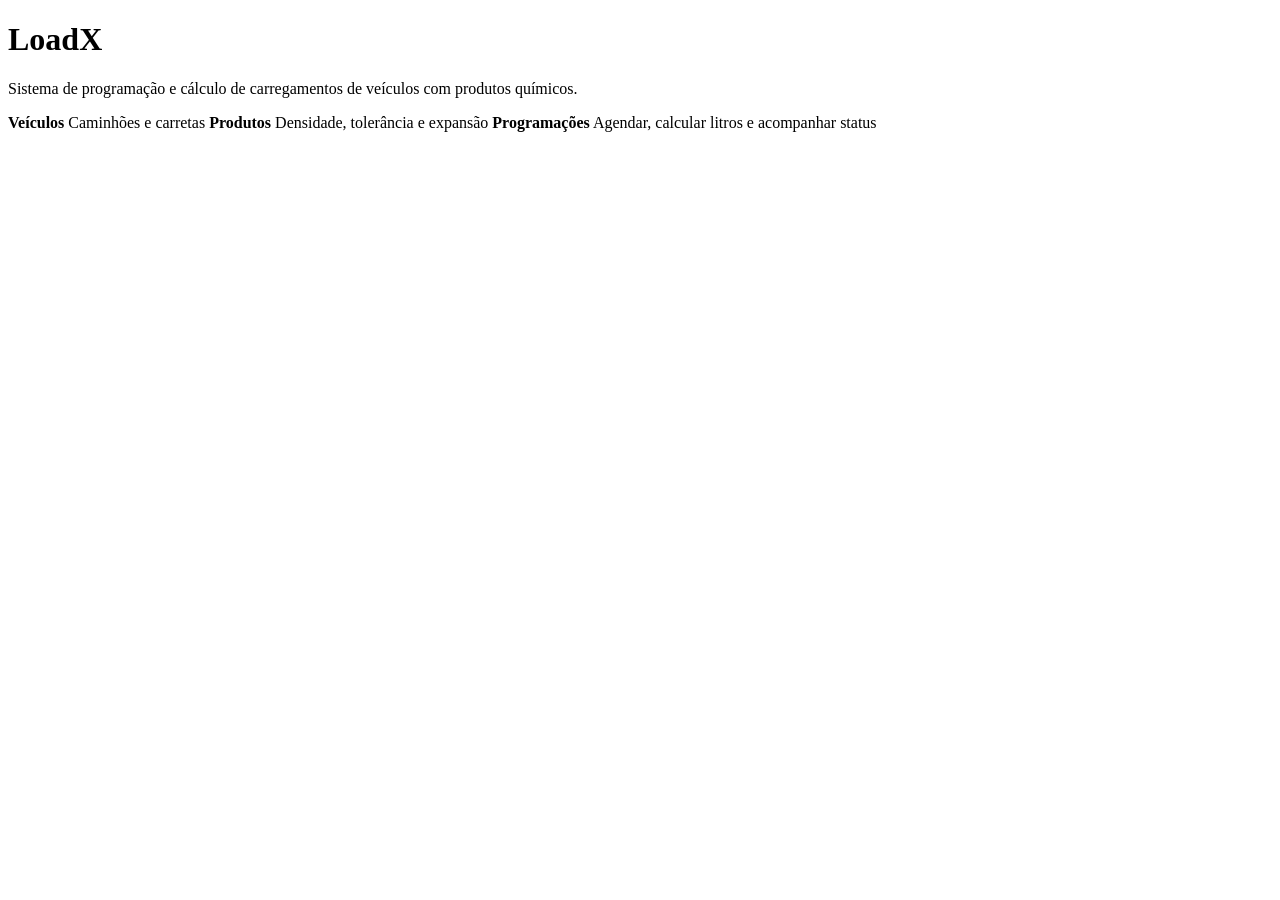
==== src/main/resources/templates/index.html @ 404cd2bf "Primeira versão do LoadX em Java" ====
<!DOCTYPE html>
<html lang="pt-BR" xmlns:th="http://www.thymeleaf.org">
<head th:replace="~{fragmentos :: cabeca('Início')}"></head>
<body>
<nav th:replace="~{fragmentos :: menu}"></nav>
<main>
    <h1>LoadX</h1>
    <p>Sistema de programação e cálculo de carregamentos de veículos com produtos químicos.</p>
    <div class="cartoes">
        <a class="cartao" th:href="@{/veiculos}">
            <strong>Veículos</strong>
            <span>Caminhões e carretas</span>
        </a>
        <a class="cartao" th:href="@{/produtos}">
            <strong>Produtos</strong>
            <span>Densidade, tolerância e expansão</span>
        </a>
        <a class="cartao" th:href="@{/programacoes}">
            <strong>Programações</strong>
            <span>Agendar, calcular litros e acompanhar status</span>
        </a>
    </div>
</main>
</body>
</html>
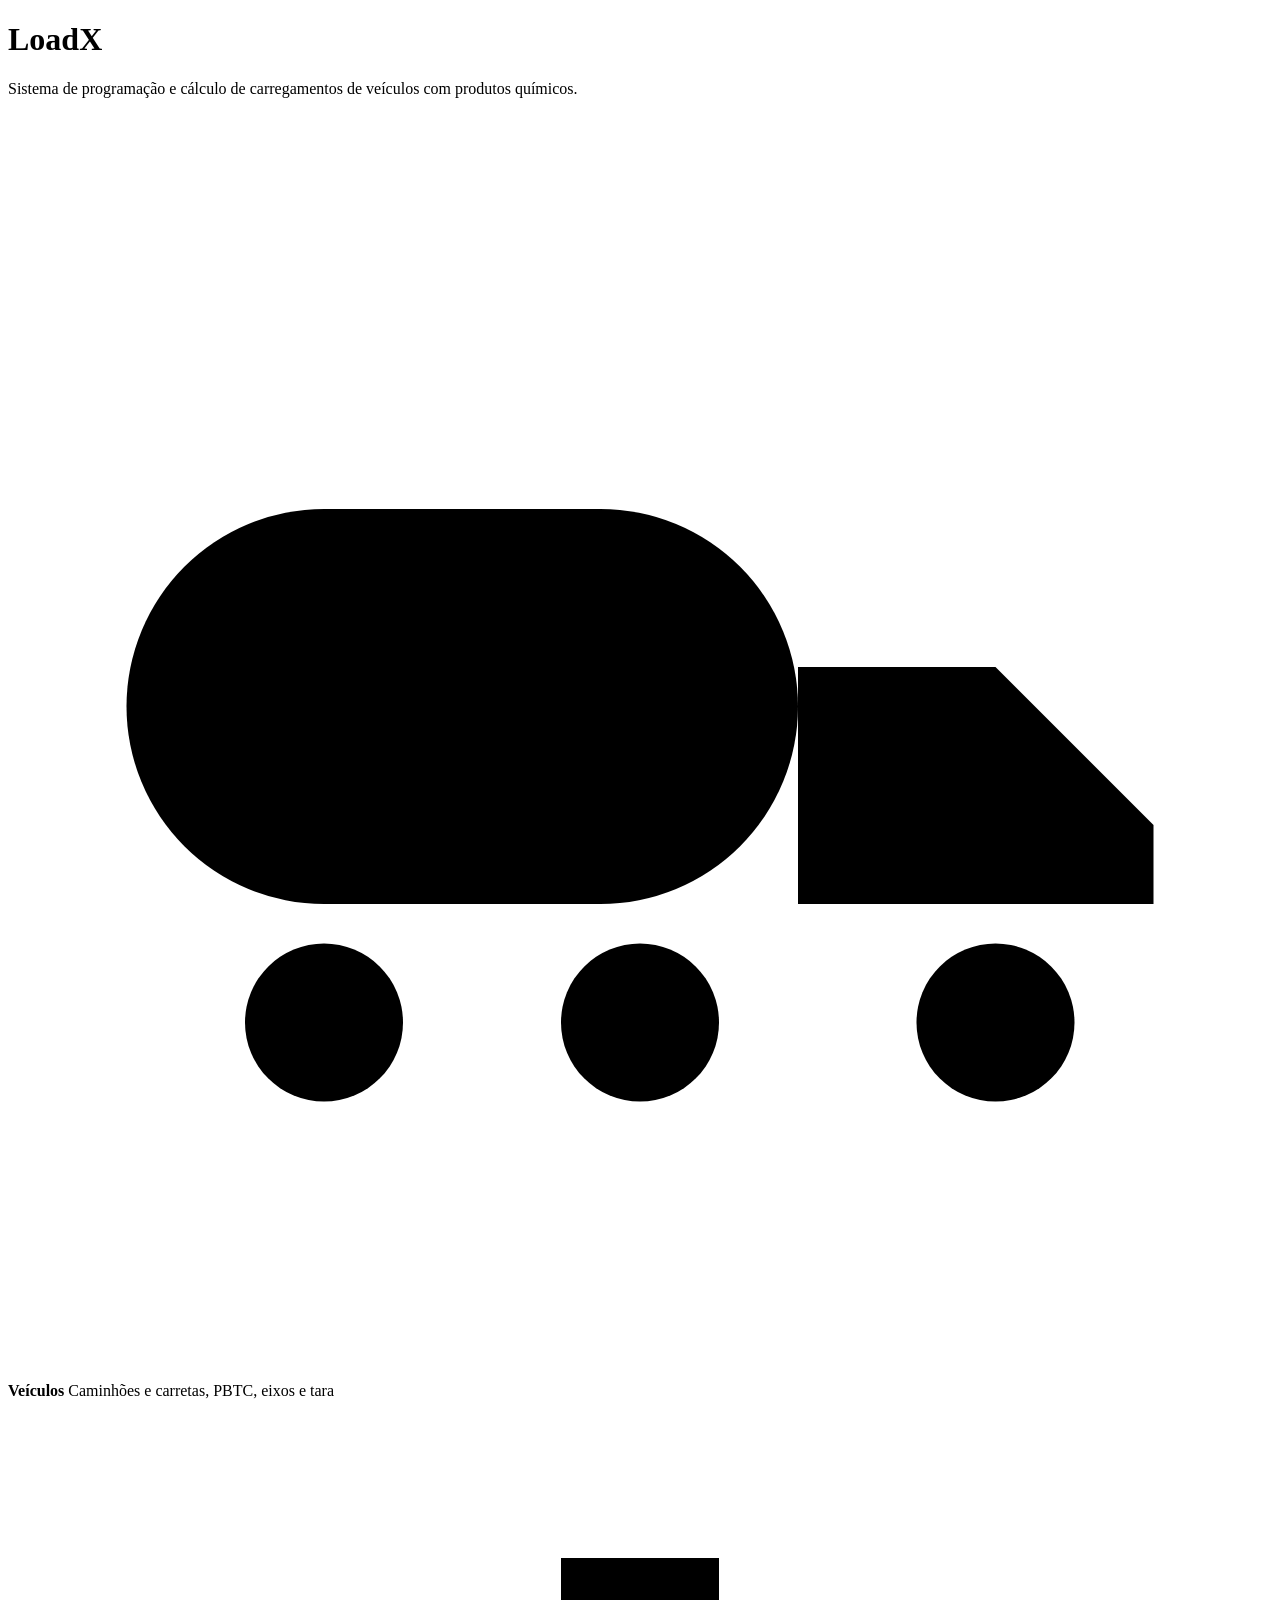
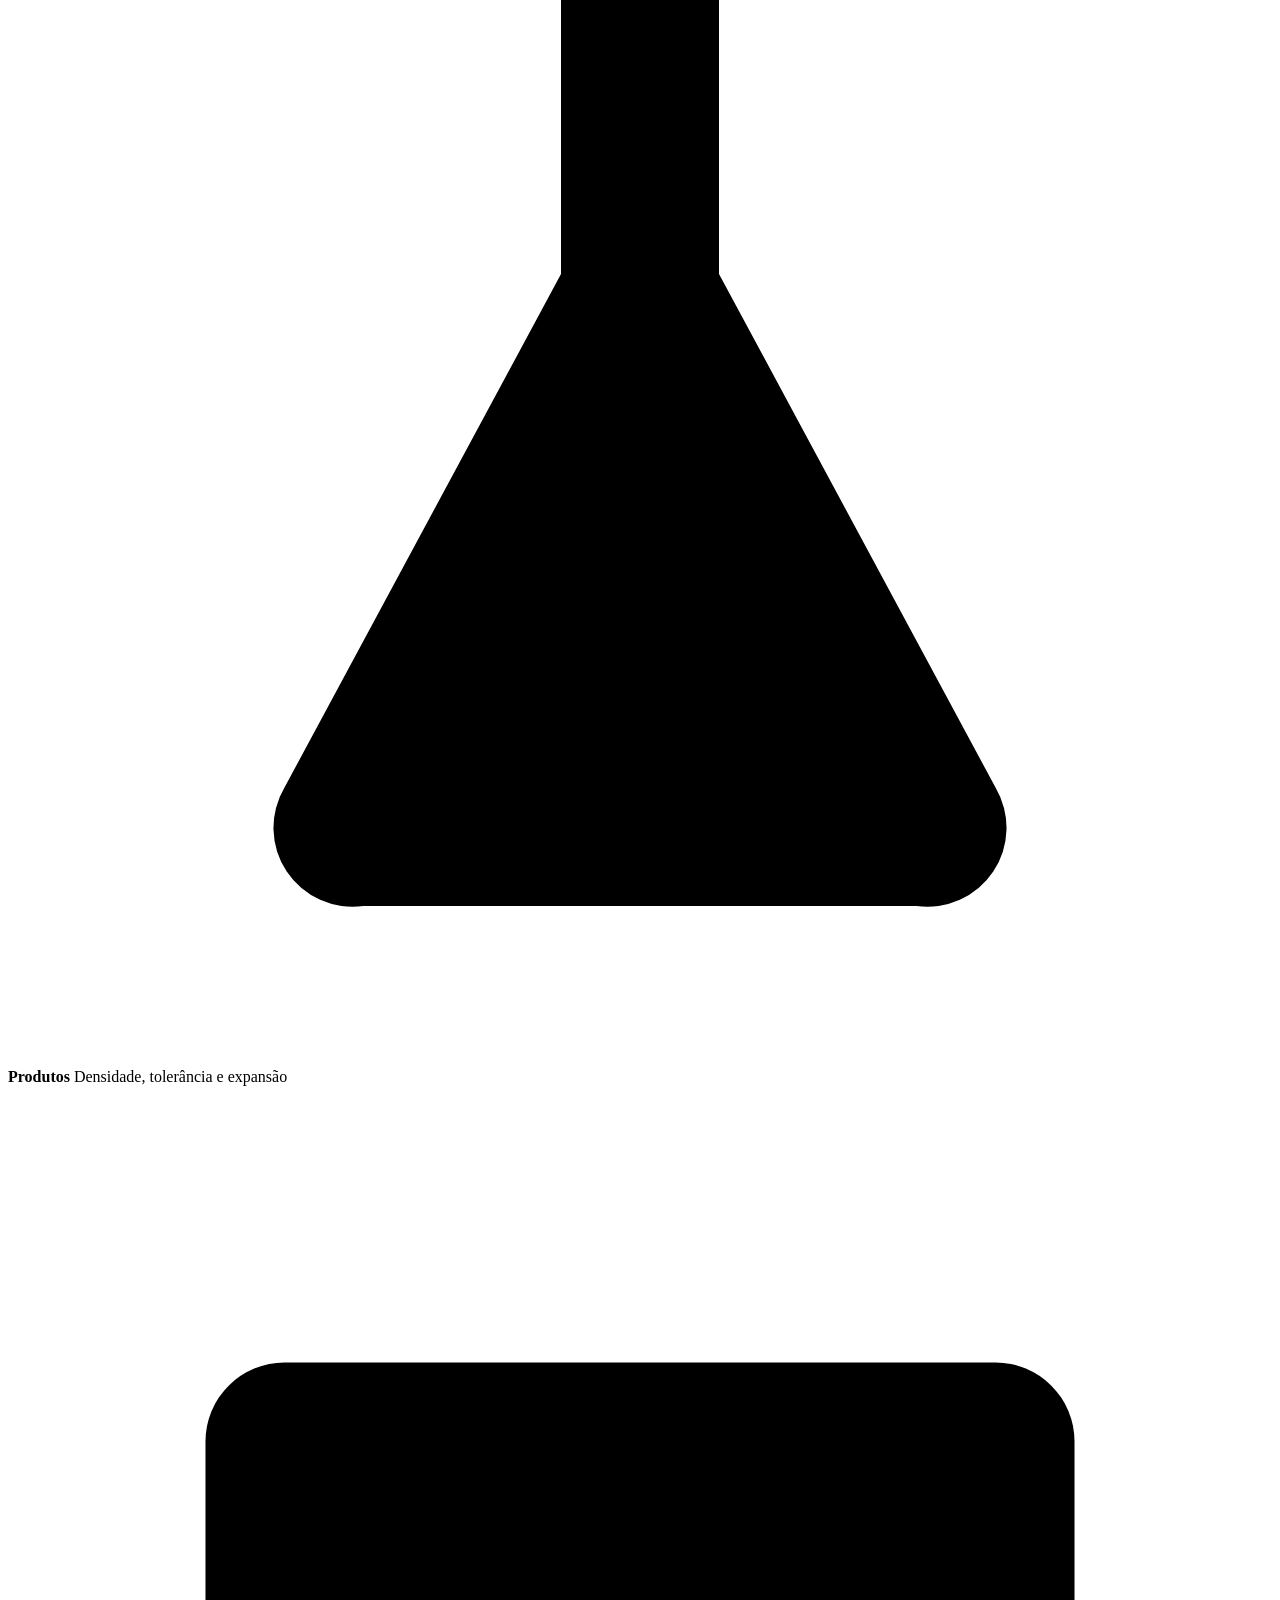
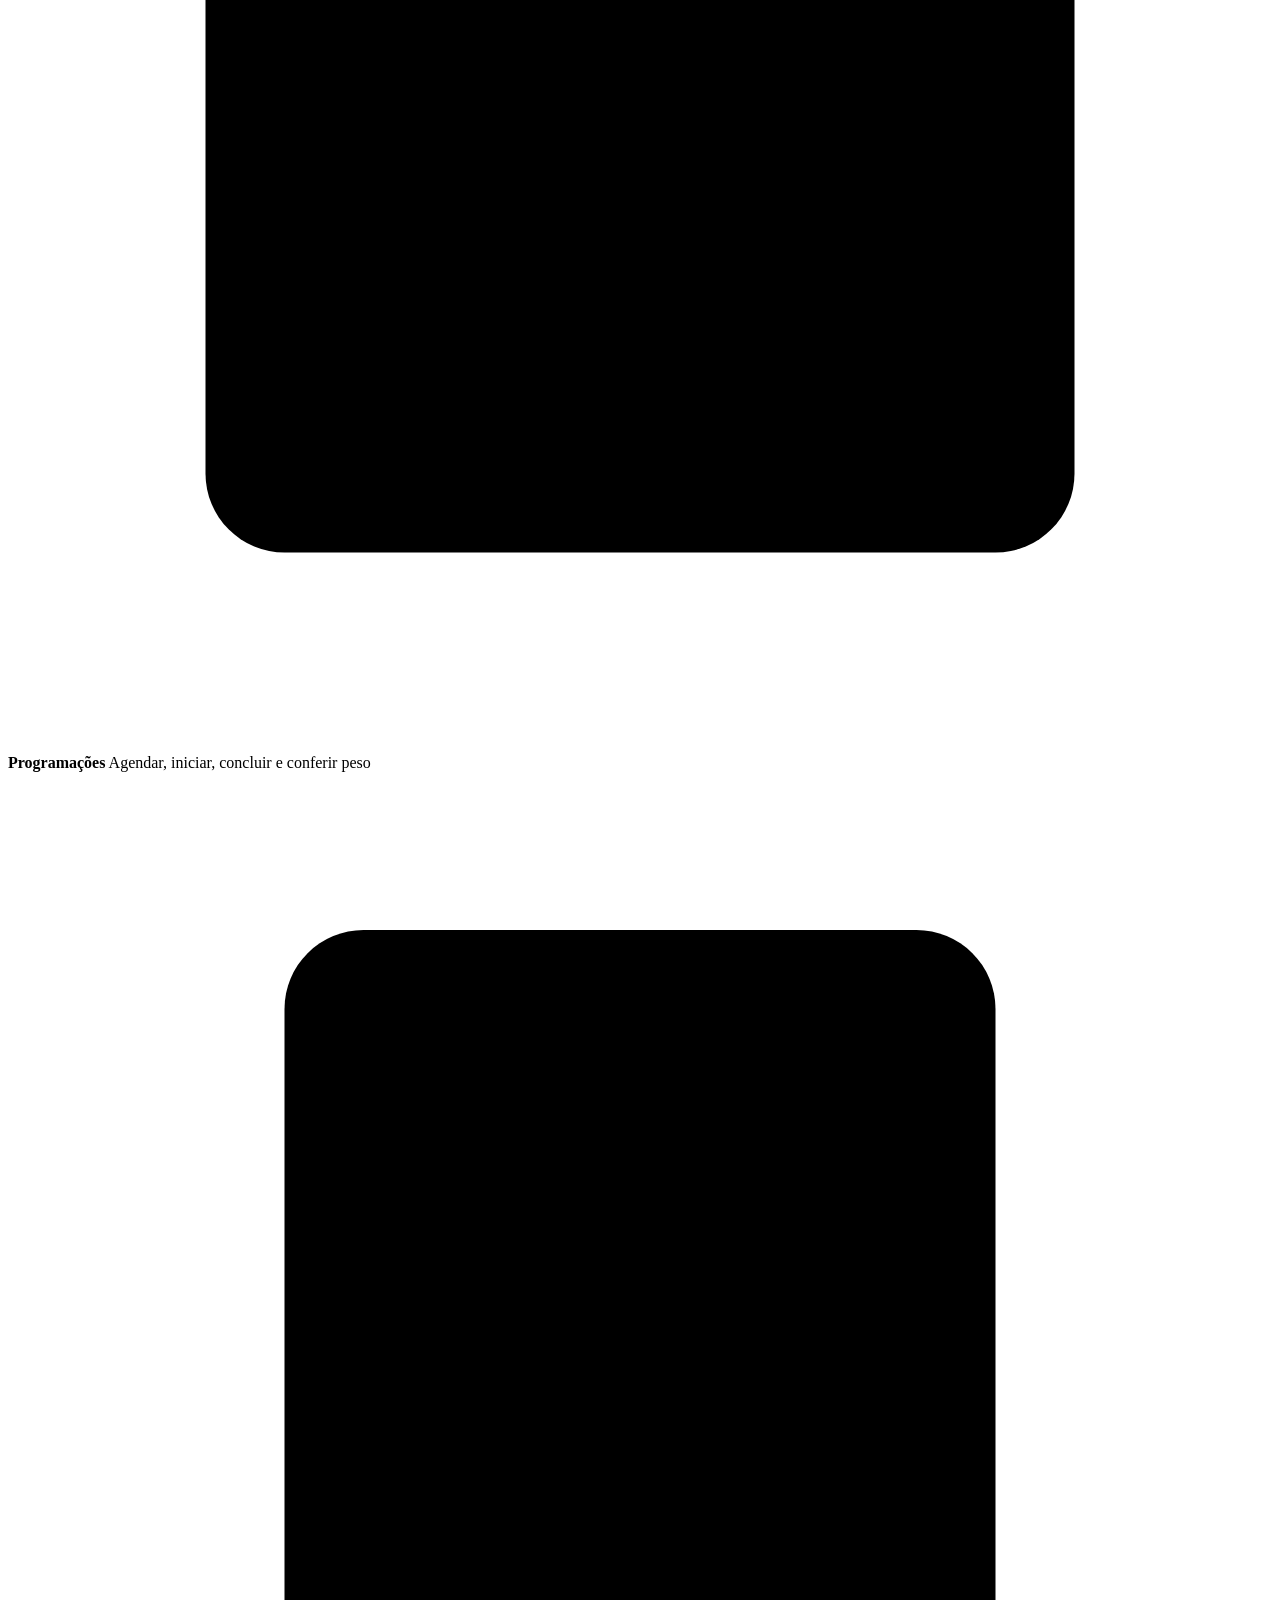
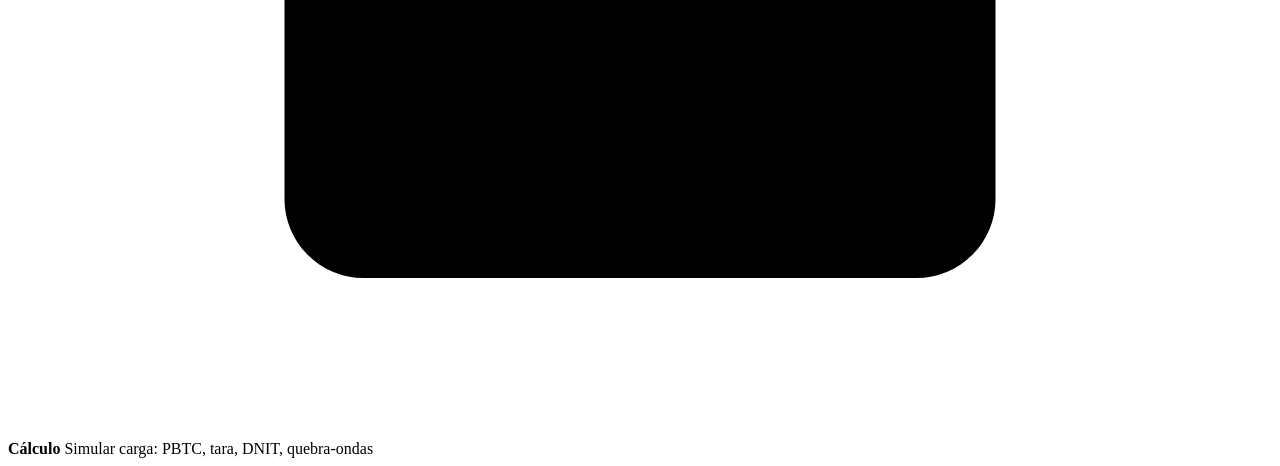
==== commit 93f8133c: "Remove demos de inicialização e finaliza cálculo" ====
--- a/src/main/resources/templates/index.html
+++ b/src/main/resources/templates/index.html
@@ -5,20 +5,60 @@
 <nav th:replace="~{fragmentos :: menu}"></nav>
 <main>
     <h1>LoadX</h1>
-    <p>Sistema de programação e cálculo de carregamentos de veículos com produtos químicos.</p>
-    <div class="cartoes">
-        <a class="cartao" th:href="@{/veiculos}">
+    <p class="subtitulo">Sistema de programação e cálculo de carregamentos de veículos com produtos químicos.</p>
+
+    <!-- Quatro quadrantes. Os icones sao SVG desenhados aqui mesmo
+         (sem arquivos de imagem), com a cor do texto (currentColor). -->
+    <div class="quadrantes">
+
+        <a class="quadrante" th:href="@{/veiculos}">
+            <svg viewBox="0 0 64 64" aria-hidden="true">
+                <rect x="6" y="20" width="34" height="20" rx="10"/>
+                <path d="M40 40V28h10l8 8v4z"/>
+                <path d="M6 40h52"/>
+                <circle cx="16" cy="46" r="4"/>
+                <circle cx="32" cy="46" r="4"/>
+                <circle cx="50" cy="46" r="4"/>
+            </svg>
             <strong>Veículos</strong>
-            <span>Caminhões e carretas</span>
+            <span>Caminhões e carretas, PBTC, eixos e tara</span>
         </a>
-        <a class="cartao" th:href="@{/produtos}">
+
+        <a class="quadrante" th:href="@{/produtos}">
+            <svg viewBox="0 0 64 64" aria-hidden="true">
+                <path d="M26 8h12"/>
+                <path d="M28 8v16L14 50a4 4 0 0 0 4 6h28a4 4 0 0 0 4-6L36 24V8"/>
+                <path d="M20 40h24"/>
+            </svg>
             <strong>Produtos</strong>
             <span>Densidade, tolerância e expansão</span>
         </a>
-        <a class="cartao" th:href="@{/programacoes}">
+
+        <a class="quadrante" th:href="@{/programacoes}">
+            <svg viewBox="0 0 64 64" aria-hidden="true">
+                <rect x="10" y="14" width="44" height="40" rx="4"/>
+                <path d="M10 26h44M22 8v10M42 8v10"/>
+                <path d="M24 40l6 6 12-12"/>
+            </svg>
             <strong>Programações</strong>
-            <span>Agendar, calcular litros e acompanhar status</span>
+            <span>Agendar, iniciar, concluir e conferir peso</span>
         </a>
+
+        <a class="quadrante" th:href="@{/calculo}">
+            <svg viewBox="0 0 64 64" aria-hidden="true">
+                <rect x="14" y="8" width="36" height="48" rx="4"/>
+                <rect x="20" y="14" width="24" height="10"/>
+                <circle cx="23" cy="34" r="2"/>
+                <circle cx="32" cy="34" r="2"/>
+                <circle cx="41" cy="34" r="2"/>
+                <circle cx="23" cy="44" r="2"/>
+                <circle cx="32" cy="44" r="2"/>
+                <circle cx="41" cy="44" r="2"/>
+            </svg>
+            <strong>Cálculo</strong>
+            <span>Simular carga: PBTC, tara, DNIT, quebra-ondas</span>
+        </a>
+
     </div>
 </main>
 </body>
